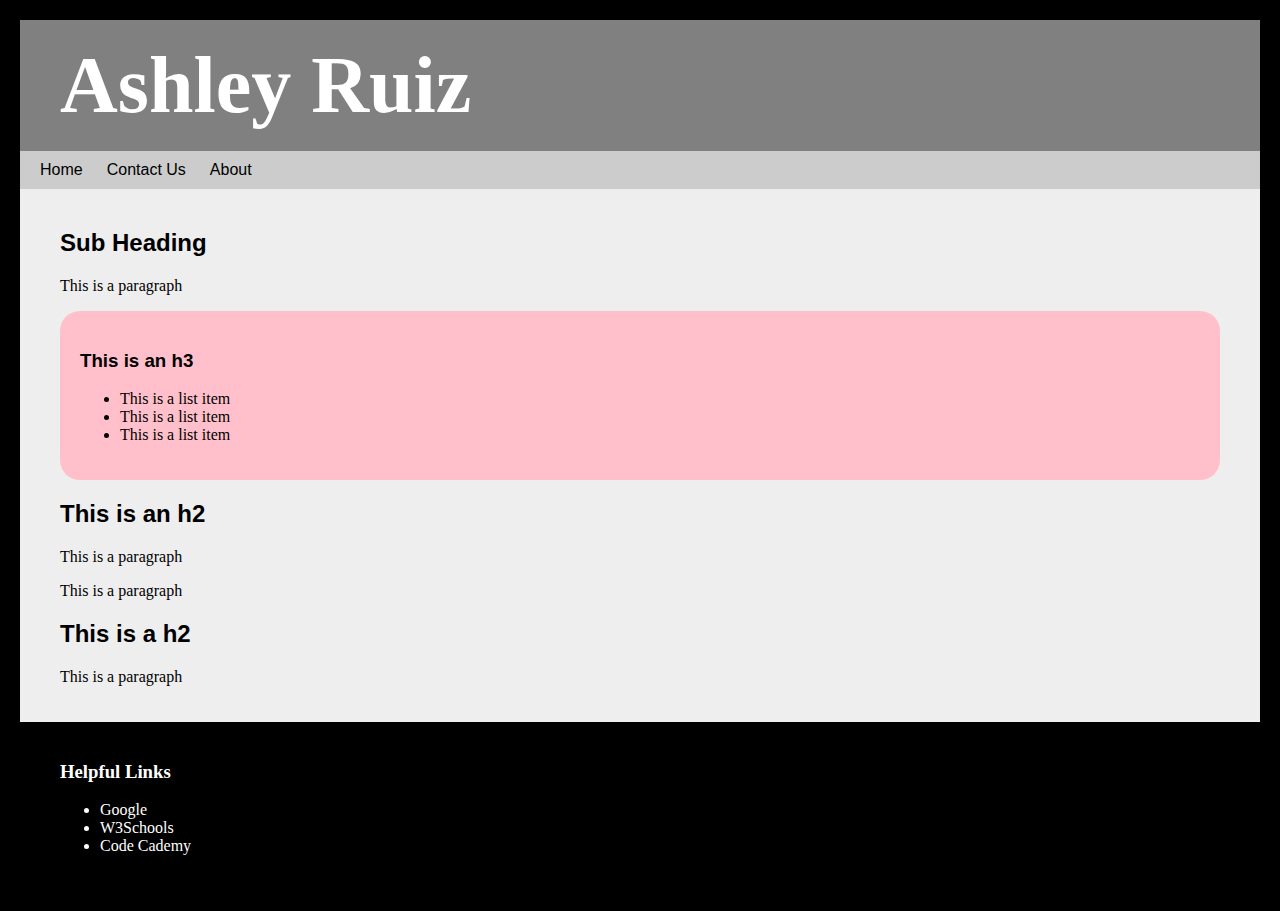
==== template.html @ 942ef36f "first commit" ====
<!DOCTYPE html>
<html>
    <head>
        <title>**TEMPLATE**</title>
        <link rel="stylesheet" type="text/css" href="_css/main.css">
    </head>
    <body>
        <div id="page">
            <div id="header">
                <h1>Ashley Ruiz</h1>
                <div id="nav">
                    <a href="https://htmlcss-ashestobeauty.c9.io/index.html">Home</a>
                    <a href="https://htmlcss-ashestobeauty.c9.io/contact.html">Contact Us</a>
                    <a href="https://htmlcss-ashestobeauty.c9.io/about.html">About</a>
                </div>
            </div>
            <div id="content">
                 <h2>Sub Heading</h2>
                <p>This is a paragraph</p>
                <div class="spotlight">
                    <h3>This is an h3</h3>
                    <ul>
                        <li>This is a list item</li>
                        <li>This is a list item</li>
                        <li>This is a list item</li>
                    </ul>
                </div>
                <h2>This is an h2</h2>
                <p>This is a paragraph</p>
                <p>This is a paragraph</p>
                <h2>This is a h2</h2>
                <p>This is a paragraph</p>
            </div>
            <div id="footer">
                <h3>Helpful Links</h3>
                <ul>
                    <li><a href="http://www.google.com">Google</a></li>
                    <li><a href="http://www.wschools.com">W3Schools</a></li>
                    <li><a href="http://www.codecademy.com">Code Cademy</a></li>
                </ul>
            </div>
        </div>    
    </body>
</html>
---- _css/main.css ----
/* css */

body{
    margin:0px;
    padding:0px;
    background-color:black;
}
   
#page {
    padding:40px;
} 
#header {
    background-color:gray; /* this made the heading gray */
    padding:0px;
    color:white;
} 

#header h1{
    padding:20px 40px;
    margin:0px;
    font-family:Verdana;
    font-size:60pt;
}
/* navigation */
#nav, #nav a {
    background-color:#ccc;    /* this changes the background color to #ccc */
    padding:10px;
}
#nav a {
    margin:0px;
    color:black;           
    font-family:arial;
    text-decoration:none;   /* This removed the underline */
}

#nav a:hover {
    background-color:#aaaaff; /* This made the background color */
    color:white;
    transition:background-color 2s; /* This made the navigations change light purple when you hover over it for 2 seconds */
}
/* end navigation */
#content {
    padding:20px 40px;
    background-color:#eee;
    margin:0px;
}

 #content h2, #content h3 {
     font-family:Arial;
 }

#footer {
    background-color:black;
    color:white;
    margin:0px;
    padding:20px;
}

#footer a {
    text-decoration:none;
    color:white;
}
.spotlight {
    background-color:pink;
    padding:20px;
    border-radius:20px;
}

#footer {
    background-color:black;
    padding: 20px 40px;
    color:white;
}

#page{
    padding:20px;
}












/*#header{
    background-color:gray;
    width:400px;
    padding:20px;
}

#header:hover{
    background-color:pink;
    transition: background-color 2s;
}
*/
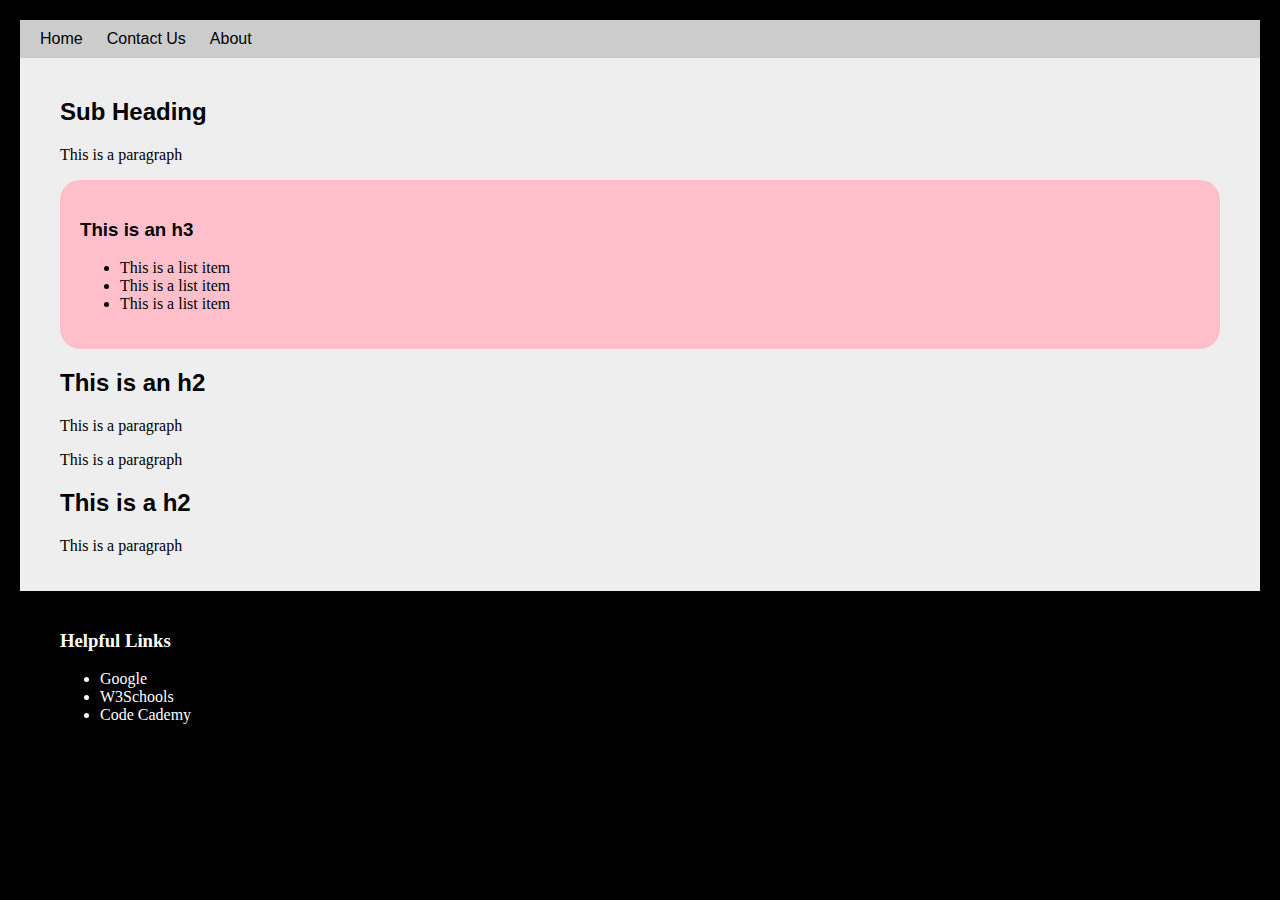
==== commit 686f5875: "new files" ====
--- a/template.html
+++ b/template.html
@@ -7,7 +7,7 @@
     <body>
         <div id="page">
             <div id="header">
-                <h1>Ashley Ruiz</h1>
+            
                 <div id="nav">
                     <a href="https://htmlcss-ashestobeauty.c9.io/index.html">Home</a>
                     <a href="https://htmlcss-ashestobeauty.c9.io/contact.html">Contact Us</a>
